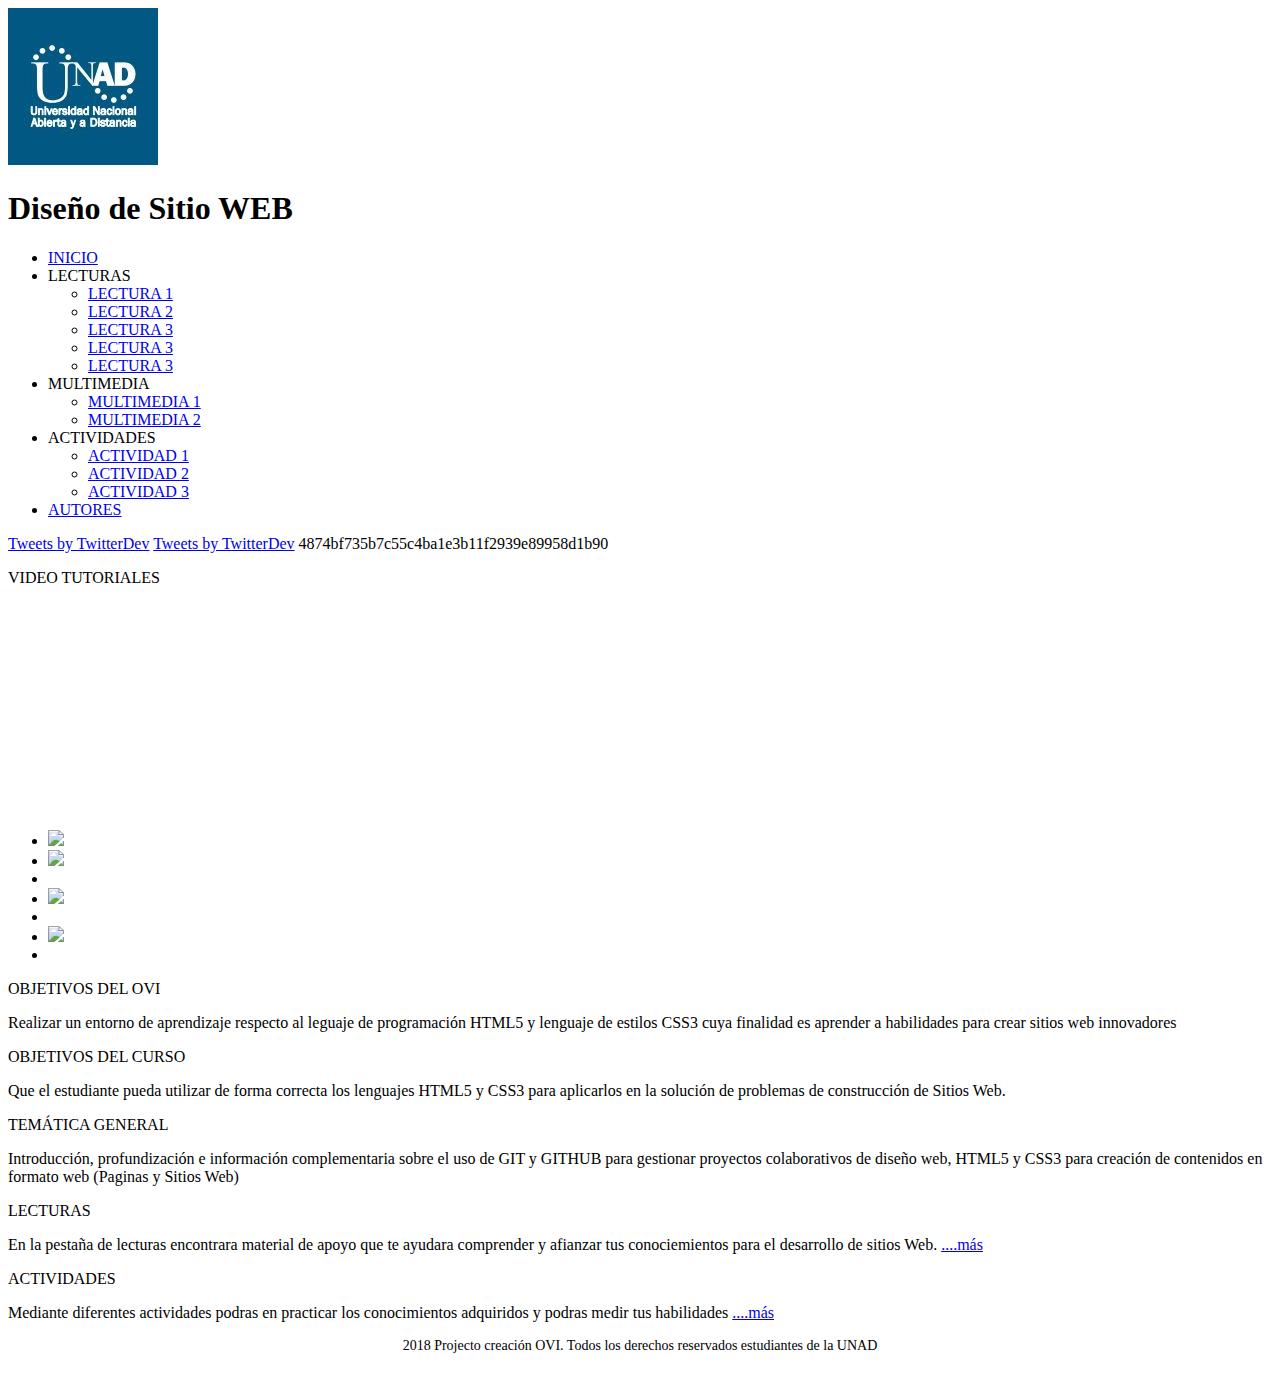
==== index.html @ 2b22e4a4 "Add files via upload" ====
<!DOCTYPE html PUBLIC "-//W3C//DTD XHTML 1.0 Transitional //EN"
"http://www.w3.org/TR/xhtml1-transitional.dtd">

<html xmlns="http://www.w3.org/1999/xhtml">

<head>
<title> Bienvenido Diseño de Sitio Web</title>
<meta name="Description" content="Diseño de Sitios Web"/>
<meta name="keyword" content="Diseño de Sitios Web, HTML5, CCS3"/>
<meta name="author" content="UNAD"/>
<meta charset="utf-8">
<link rel="stylesheet" href="Stilos\style.css" type="text/css" />


</head>


<body>
    <div class="contenedor">
   <header>
   
   	<div id="sfc9j1q1ccz1wmsylqccbbaaex9gybn2te1"></div>
<script type="text/javascript" src="https://counter5.wheredoyoucomefrom.ovh/private/counter.js?c=9j1q1ccz1wmsylqccbbaaex9gybn2te1&down=async" async></script>
<noscript><a href="https://www.contadorvisitasgratis.com" title="contador de visitas para web"><img src="https://counter5.wheredoyoucomefrom.ovh/private/contadorvisitasgratis.php?c=9j1q1ccz1wmsylqccbbaaex9gybn2te1" border="0" title="contador de visitas para web" alt="contador de visitas para web"></a></noscript>
    <div id="logo">
	  <img src="img/logo.jpg" alt="logo">	  
	  </div>
	  
	<div id="Titulo">
	   <h1>Diseño de Sitio WEB</h1> 
	</div>
	

    </header> 
	
	<nav>
		<div id="MemuPrincipal">
			<ul class="SubMenu">
			  <li><a href="index.html">INICIO</a></li>
			  <li><a>LECTURAS</a>
			   <ul>
					<li><a href="lectura1.html">LECTURA 1</a></li>
					<li><a href="lectura2.html">LECTURA 2</a></li>
					<li><a href="lectura3.html">LECTURA 3</a></li>
					<li><a href="lectura4.html">LECTURA 3</a></li>
					<li><a href="lectura5.html">LECTURA 3</a></li>
				</ul>
				</li>
			  <li><a>MULTIMEDIA</a>
			   <ul>
			  		<li><a href="multimedia1.html">MULTIMEDIA 1</a></li>
					<li><a href="multimedia2.html">MULTIMEDIA 2</a></li>
				</ul>
			  </li>
			  <li><a>ACTIVIDADES</a>
				 <ul>
					<li><a href="actividad1.html">ACTIVIDAD 1</a></li>
					<li><a href="actividad2.html">ACTIVIDAD 2</a></li>
					<li><a href="actividad2.html">ACTIVIDAD 3</a></li>
				</ul>
			  </li>
			  <li><a href="autores.html">AUTORES</a></li>
			</ul>
		</div>
	</nav>	
	
	<aside>
     <a class="twitter-timeline" data-lang="es" data-width="300" data-height="500" href="https://twitter.com/UniversidadUNAD">Tweets by TwitterDev</a> <script async src="https://platform.twitter.com/widgets.js" charset="utf-8"></script>


<a class="twitter-timeline" data-lang="es" data-width="300" data-height="500" href="https://twitter.com/UniversidadUNAD">Tweets by TwitterDev</a> <script async src="https://platform.twitter.com/widgets.js" charset="utf-8"></script>
4874bf735b7c55c4ba1e3b11f2939e89958d1b90

<div id="Video"> 
<p > VIDEO TUTORIALES </p>
</div>

<iframe width="100%" height="207" src="https://www.youtube.com/embed/QC9_8nRNNHA" frameborder="0" allow="autoplay; encrypted-media" allowfullscreen></iframe>
		</a>

	</aside>
	
	<section>

		<div id="wrapper">
        <div id="main">
        <ul>
		   <li><img src="img/1.jpg" ></li>
           <li><img src="img/2.jpg" ><li>
           <li><img src="img/3.jpg" ><li>
           <li><img src="img/4.jpg" ><li>
    	</ul>
        </div>
		</div>	
<!-- 		Arcordeon -->
		<div id="objectivos">
		<div class="subapartado">
		<div class="Titulo1">
			<p class="psrrafo1">OBJETIVOS DEL OVI</p>
		</div>
		<div class="Info1">
		<p class="Info1">Realizar un entorno de aprendizaje respecto al leguaje de programación  HTML5 y lenguaje de estilos CSS3 cuya finalidad es aprender a habilidades para crear sitios web innovadores </p>
		</div>
		</div>
		</div>
		
		<div id="objectivos">
		<div class="subapartado">
		<div class="Titulo1">
			<p class="psrrafo1">OBJETIVOS DEL CURSO</p>
		</div>
		<div class="Info1">
		<p class="Info1">Que el estudiante pueda utilizar de forma correcta los lenguajes HTML5 y CSS3 para aplicarlos en la solución de problemas de construcción de Sitios Web. </p>
		</div>
		</div>
		</div>
		
		<div id="objectivos">
		<div class="subapartado">
		<div class="Titulo1">
			<p class="psrrafo1">TEMÁTICA GENERAL </p>
		</div>
		<div class="Info1">
		<p class="Info1">Introducción, profundización e información complementaria sobre el uso de GIT y GITHUB para gestionar proyectos colaborativos de diseño web, HTML5 y CSS3 para creación  de contenidos en formato web (Paginas y Sitios Web)  </p>
		</div>
		</div>
		</div>
		
			<div id="objectivos">
		<div class="subapartado">
		<div class="Titulo1">
			<p class="psrrafo1">LECTURAS </p>
		</div>
		<div class="Info1">
		<p class="Info1"> En la pestaña de lecturas  encontrara material de apoyo que te ayudara comprender y afianzar tus conociemientos para el desarrollo de sitios Web. 
		<a href="lecturas.html">....más</a>
		</p>
		</div>
		</div>
		</div>
		
		
			<div id="objectivos">
		<div class="subapartado">
		<div class="Titulo1">
			<p class="psrrafo1">ACTIVIDADES</p>
		</div>
		<div class="Info1">
		<p class="Info1">
		Mediante diferentes actividades podras en practicar los conocimientos adquiridos y podras medir tus habilidades <a href="Actividades.html">....más</a>
		</p>
		</div>
		</div>
		</div>
		
	</section>
	
	<footer>   
	<div id="footer" >
	 <p> 2018 Projecto creación OVI. Todos los derechos reservados estudiantes de la UNAD</p>
	</div>			
	</footer>
</div>			


</body>

</html>
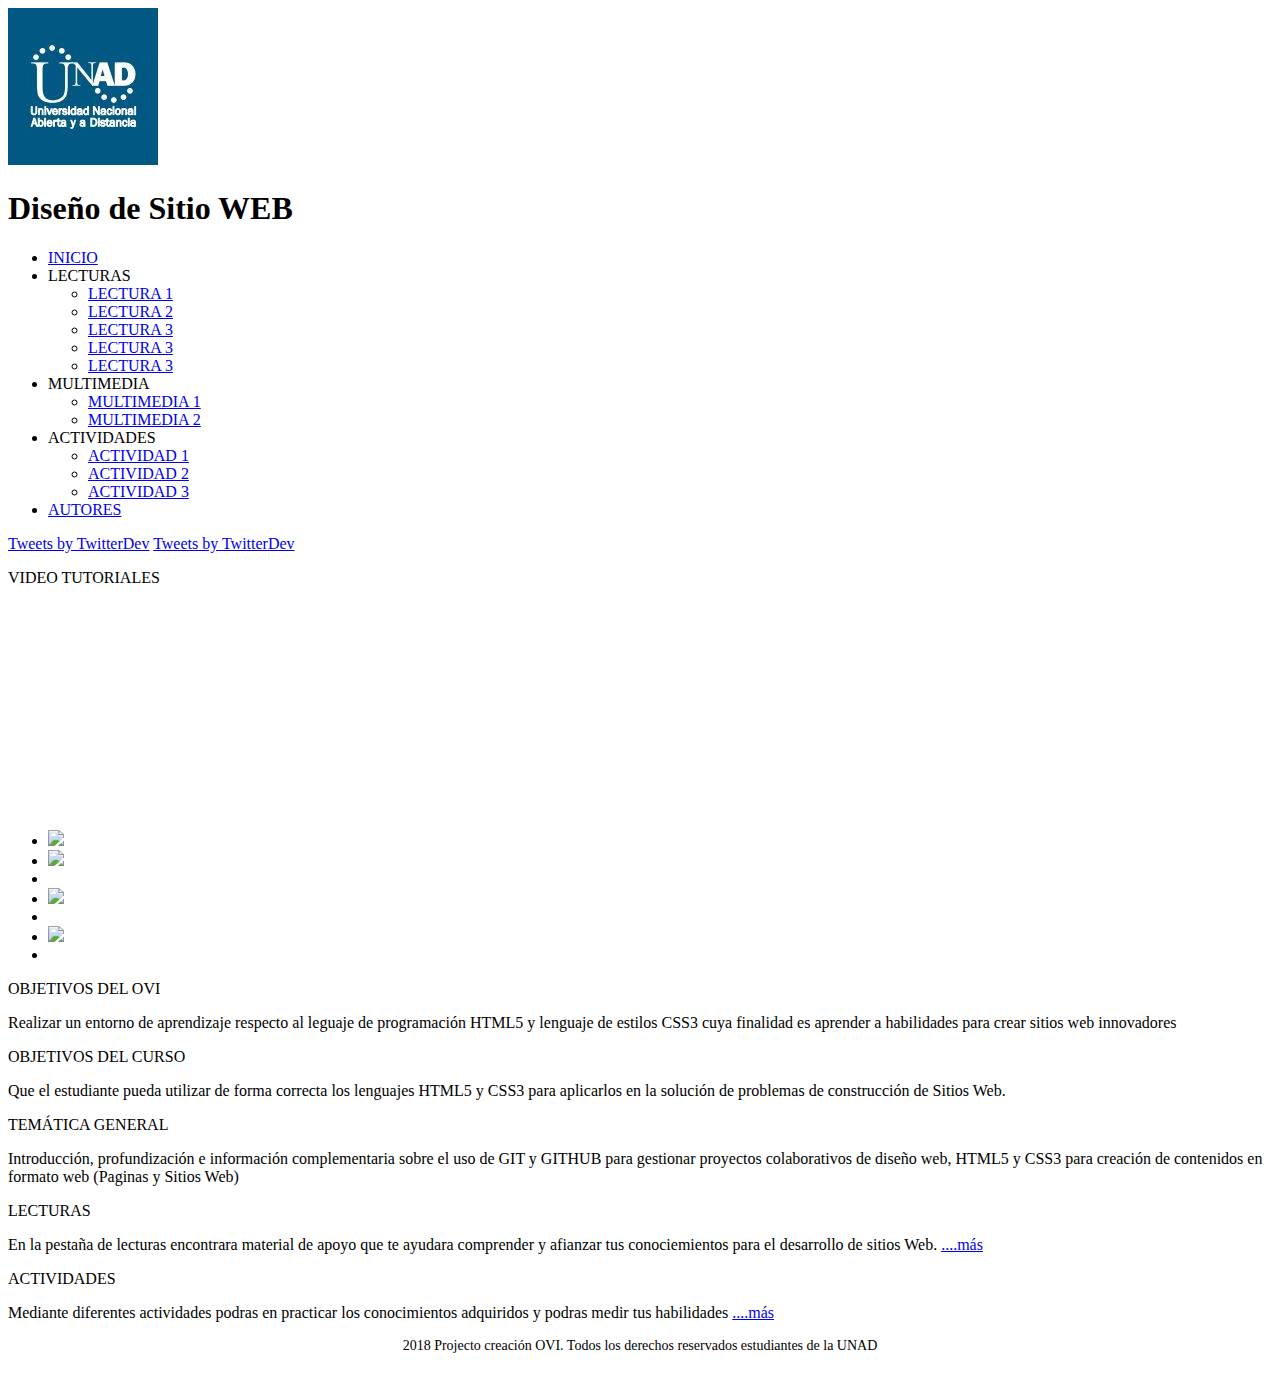
==== commit 1029803f: "Update index.html" ====
--- a/index.html
+++ b/index.html
@@ -1,171 +1,170 @@
-<!DOCTYPE html PUBLIC "-//W3C//DTD XHTML 1.0 Transitional //EN"
-"http://www.w3.org/TR/xhtml1-transitional.dtd">
-
-<html xmlns="http://www.w3.org/1999/xhtml">
-
-<head>
-<title> Bienvenido Diseño de Sitio Web</title>
-<meta name="Description" content="Diseño de Sitios Web"/>
-<meta name="keyword" content="Diseño de Sitios Web, HTML5, CCS3"/>
-<meta name="author" content="UNAD"/>
-<meta charset="utf-8">
-<link rel="stylesheet" href="Stilos\style.css" type="text/css" />
-
-
-</head>
-
-
-<body>
-    <div class="contenedor">
-   <header>
-   
-   	<div id="sfc9j1q1ccz1wmsylqccbbaaex9gybn2te1"></div>
-<script type="text/javascript" src="https://counter5.wheredoyoucomefrom.ovh/private/counter.js?c=9j1q1ccz1wmsylqccbbaaex9gybn2te1&down=async" async></script>
-<noscript><a href="https://www.contadorvisitasgratis.com" title="contador de visitas para web"><img src="https://counter5.wheredoyoucomefrom.ovh/private/contadorvisitasgratis.php?c=9j1q1ccz1wmsylqccbbaaex9gybn2te1" border="0" title="contador de visitas para web" alt="contador de visitas para web"></a></noscript>
-    <div id="logo">
-	  <img src="img/logo.jpg" alt="logo">	  
-	  </div>
-	  
-	<div id="Titulo">
-	   <h1>Diseño de Sitio WEB</h1> 
-	</div>
-	
-
-    </header> 
-	
-	<nav>
-		<div id="MemuPrincipal">
-			<ul class="SubMenu">
-			  <li><a href="index.html">INICIO</a></li>
-			  <li><a>LECTURAS</a>
-			   <ul>
-					<li><a href="lectura1.html">LECTURA 1</a></li>
-					<li><a href="lectura2.html">LECTURA 2</a></li>
-					<li><a href="lectura3.html">LECTURA 3</a></li>
-					<li><a href="lectura4.html">LECTURA 3</a></li>
-					<li><a href="lectura5.html">LECTURA 3</a></li>
-				</ul>
-				</li>
-			  <li><a>MULTIMEDIA</a>
-			   <ul>
-			  		<li><a href="multimedia1.html">MULTIMEDIA 1</a></li>
-					<li><a href="multimedia2.html">MULTIMEDIA 2</a></li>
-				</ul>
-			  </li>
-			  <li><a>ACTIVIDADES</a>
-				 <ul>
-					<li><a href="actividad1.html">ACTIVIDAD 1</a></li>
-					<li><a href="actividad2.html">ACTIVIDAD 2</a></li>
-					<li><a href="actividad2.html">ACTIVIDAD 3</a></li>
-				</ul>
-			  </li>
-			  <li><a href="autores.html">AUTORES</a></li>
-			</ul>
-		</div>
-	</nav>	
-	
-	<aside>
-     <a class="twitter-timeline" data-lang="es" data-width="300" data-height="500" href="https://twitter.com/UniversidadUNAD">Tweets by TwitterDev</a> <script async src="https://platform.twitter.com/widgets.js" charset="utf-8"></script>
-
-
-<a class="twitter-timeline" data-lang="es" data-width="300" data-height="500" href="https://twitter.com/UniversidadUNAD">Tweets by TwitterDev</a> <script async src="https://platform.twitter.com/widgets.js" charset="utf-8"></script>
-4874bf735b7c55c4ba1e3b11f2939e89958d1b90
-
-<div id="Video"> 
-<p > VIDEO TUTORIALES </p>
-</div>
-
-<iframe width="100%" height="207" src="https://www.youtube.com/embed/QC9_8nRNNHA" frameborder="0" allow="autoplay; encrypted-media" allowfullscreen></iframe>
-		</a>
-
-	</aside>
-	
-	<section>
-
-		<div id="wrapper">
-        <div id="main">
-        <ul>
-		   <li><img src="img/1.jpg" ></li>
-           <li><img src="img/2.jpg" ><li>
-           <li><img src="img/3.jpg" ><li>
-           <li><img src="img/4.jpg" ><li>
-    	</ul>
-        </div>
-		</div>	
-<!-- 		Arcordeon -->
-		<div id="objectivos">
-		<div class="subapartado">
-		<div class="Titulo1">
-			<p class="psrrafo1">OBJETIVOS DEL OVI</p>
-		</div>
-		<div class="Info1">
-		<p class="Info1">Realizar un entorno de aprendizaje respecto al leguaje de programación  HTML5 y lenguaje de estilos CSS3 cuya finalidad es aprender a habilidades para crear sitios web innovadores </p>
-		</div>
-		</div>
-		</div>
-		
-		<div id="objectivos">
-		<div class="subapartado">
-		<div class="Titulo1">
-			<p class="psrrafo1">OBJETIVOS DEL CURSO</p>
-		</div>
-		<div class="Info1">
-		<p class="Info1">Que el estudiante pueda utilizar de forma correcta los lenguajes HTML5 y CSS3 para aplicarlos en la solución de problemas de construcción de Sitios Web. </p>
-		</div>
-		</div>
-		</div>
-		
-		<div id="objectivos">
-		<div class="subapartado">
-		<div class="Titulo1">
-			<p class="psrrafo1">TEMÁTICA GENERAL </p>
-		</div>
-		<div class="Info1">
-		<p class="Info1">Introducción, profundización e información complementaria sobre el uso de GIT y GITHUB para gestionar proyectos colaborativos de diseño web, HTML5 y CSS3 para creación  de contenidos en formato web (Paginas y Sitios Web)  </p>
-		</div>
-		</div>
-		</div>
-		
-			<div id="objectivos">
-		<div class="subapartado">
-		<div class="Titulo1">
-			<p class="psrrafo1">LECTURAS </p>
-		</div>
-		<div class="Info1">
-		<p class="Info1"> En la pestaña de lecturas  encontrara material de apoyo que te ayudara comprender y afianzar tus conociemientos para el desarrollo de sitios Web. 
-		<a href="lecturas.html">....más</a>
-		</p>
-		</div>
-		</div>
-		</div>
-		
-		
-			<div id="objectivos">
-		<div class="subapartado">
-		<div class="Titulo1">
-			<p class="psrrafo1">ACTIVIDADES</p>
-		</div>
-		<div class="Info1">
-		<p class="Info1">
-		Mediante diferentes actividades podras en practicar los conocimientos adquiridos y podras medir tus habilidades <a href="Actividades.html">....más</a>
-		</p>
-		</div>
-		</div>
-		</div>
-		
-	</section>
-	
-	<footer>   
-	<div id="footer" >
-	 <p> 2018 Projecto creación OVI. Todos los derechos reservados estudiantes de la UNAD</p>
-	</div>			
-	</footer>
-</div>			
-
-
-</body>
-
-</html> 
-
-
-
+<!DOCTYPE html PUBLIC "-//W3C//DTD XHTML 1.0 Transitional //EN"
+"http://www.w3.org/TR/xhtml1-transitional.dtd">
+
+<html xmlns="http://www.w3.org/1999/xhtml">
+
+<head>
+<title> Bienvenido Diseño de Sitio Web</title>
+<meta name="Description" content="Diseño de Sitios Web"/>
+<meta name="keyword" content="Diseño de Sitios Web, HTML5, CCS3"/>
+<meta name="author" content="UNAD"/>
+<meta charset="utf-8">
+<link rel="stylesheet" href="Stilos\style.css" type="text/css" />
+
+</head>
+
+
+<body>
+    <div class="contenedor">
+   <header>
+   
+   	<div id="sfc9j1q1ccz1wmsylqccbbaaex9gybn2te1"></div>
+<script type="text/javascript" src="https://counter5.wheredoyoucomefrom.ovh/private/counter.js?c=9j1q1ccz1wmsylqccbbaaex9gybn2te1&down=async" async></script>
+<noscript><a href="https://www.contadorvisitasgratis.com" title="contador de visitas para web"><img src="https://counter5.wheredoyoucomefrom.ovh/private/contadorvisitasgratis.php?c=9j1q1ccz1wmsylqccbbaaex9gybn2te1" border="0" title="contador de visitas para web" alt="contador de visitas para web"></a></noscript>
+    <div id="logo">
+	  <img src="img/logo.jpg" alt="logo">	  
+	  </div>
+	  
+	<div id="Titulo">
+	   <h1>Diseño de Sitio WEB</h1> 
+	</div>
+	
+
+    </header> 
+	
+	<nav>
+		<div id="MemuPrincipal">
+			<ul class="SubMenu">
+			  <li><a href="index.html">INICIO</a></li>
+			  <li><a>LECTURAS</a>
+			   <ul>
+					<li><a href="lectura1.html">LECTURA 1</a></li>
+					<li><a href="lectura2.html">LECTURA 2</a></li>
+					<li><a href="lectura3.html">LECTURA 3</a></li>
+					<li><a href="lectura4.html">LECTURA 3</a></li>
+					<li><a href="lectura5.html">LECTURA 3</a></li>
+				</ul>
+				</li>
+			  <li><a>MULTIMEDIA</a>
+			   <ul>
+			  		<li><a href="multimedia1.html">MULTIMEDIA 1</a></li>
+					<li><a href="multimedia2.html">MULTIMEDIA 2</a></li>
+				</ul>
+			  </li>
+			  <li><a>ACTIVIDADES</a>
+				 <ul>
+					<li><a href="actividad1.html">ACTIVIDAD 1</a></li>
+					<li><a href="actividad2.html">ACTIVIDAD 2</a></li>
+					<li><a href="actividad2.html">ACTIVIDAD 3</a></li>
+				</ul>
+			  </li>
+			  <li><a href="autores.html">AUTORES</a></li>
+			</ul>
+		</div>
+	</nav>	
+	
+	<aside>
+     <a class="twitter-timeline" data-lang="es" data-width="300" data-height="500" href="https://twitter.com/UniversidadUNAD">Tweets by TwitterDev</a> <script async src="https://platform.twitter.com/widgets.js" charset="utf-8"></script>
+
+
+<a class="twitter-timeline" data-lang="es" data-width="300" data-height="500" href="https://twitter.com/UniversidadUNAD">Tweets by TwitterDev</a> <script async src="https://platform.twitter.com/widgets.js" charset="utf-8"></script>
+
+
+<div id="Video"> 
+<p > VIDEO TUTORIALES </p>
+</div>
+
+<iframe width="100%" height="207" src="https://www.youtube.com/embed/QC9_8nRNNHA" frameborder="0" allow="autoplay; encrypted-media" allowfullscreen></iframe>
+		</a>
+
+	</aside>
+	
+	<section>
+
+		<div id="wrapper">
+        <div id="main">
+        <ul>
+		   <li><img src="img/1.jpg" ></li>
+           <li><img src="img/2.jpg" ><li>
+           <li><img src="img/3.jpg" ><li>
+           <li><img src="img/4.jpg" ><li>
+    	</ul>
+        </div>
+		</div>	
+<!-- 		Arcordeon -->
+		<div id="objectivos">
+		<div class="subapartado">
+		<div class="Titulo1">
+			<p class="psrrafo1">OBJETIVOS DEL OVI</p>
+		</div>
+		<div class="Info1">
+		<p class="Info1">Realizar un entorno de aprendizaje respecto al leguaje de programación  HTML5 y lenguaje de estilos CSS3 cuya finalidad es aprender a habilidades para crear sitios web innovadores </p>
+		</div>
+		</div>
+		</div>
+		
+		<div id="objectivos">
+		<div class="subapartado">
+		<div class="Titulo1">
+			<p class="psrrafo1">OBJETIVOS DEL CURSO</p>
+		</div>
+		<div class="Info1">
+		<p class="Info1">Que el estudiante pueda utilizar de forma correcta los lenguajes HTML5 y CSS3 para aplicarlos en la solución de problemas de construcción de Sitios Web. </p>
+		</div>
+		</div>
+		</div>
+		
+		<div id="objectivos">
+		<div class="subapartado">
+		<div class="Titulo1">
+			<p class="psrrafo1">TEMÁTICA GENERAL </p>
+		</div>
+		<div class="Info1">
+		<p class="Info1">Introducción, profundización e información complementaria sobre el uso de GIT y GITHUB para gestionar proyectos colaborativos de diseño web, HTML5 y CSS3 para creación  de contenidos en formato web (Paginas y Sitios Web)  </p>
+		</div>
+		</div>
+		</div>
+		
+			<div id="objectivos">
+		<div class="subapartado">
+		<div class="Titulo1">
+			<p class="psrrafo1">LECTURAS </p>
+		</div>
+		<div class="Info1">
+		<p class="Info1"> En la pestaña de lecturas  encontrara material de apoyo que te ayudara comprender y afianzar tus conociemientos para el desarrollo de sitios Web. 
+		<a href="lecturas.html">....más</a>
+		</p>
+		</div>
+		</div>
+		</div>
+		
+		
+			<div id="objectivos">
+		<div class="subapartado">
+		<div class="Titulo1">
+			<p class="psrrafo1">ACTIVIDADES</p>
+		</div>
+		<div class="Info1">
+		<p class="Info1">
+		Mediante diferentes actividades podras en practicar los conocimientos adquiridos y podras medir tus habilidades <a href="Actividades.html">....más</a>
+		</p>
+		</div>
+		</div>
+		</div>
+		
+	</section>
+	
+	<footer>   
+	<div id="footer" >
+	 <p> 2018 Projecto creación OVI. Todos los derechos reservados estudiantes de la UNAD</p>
+	</div>			
+	</footer>
+</div>			
+
+
+</body>
+
+</html> 
+
+
+
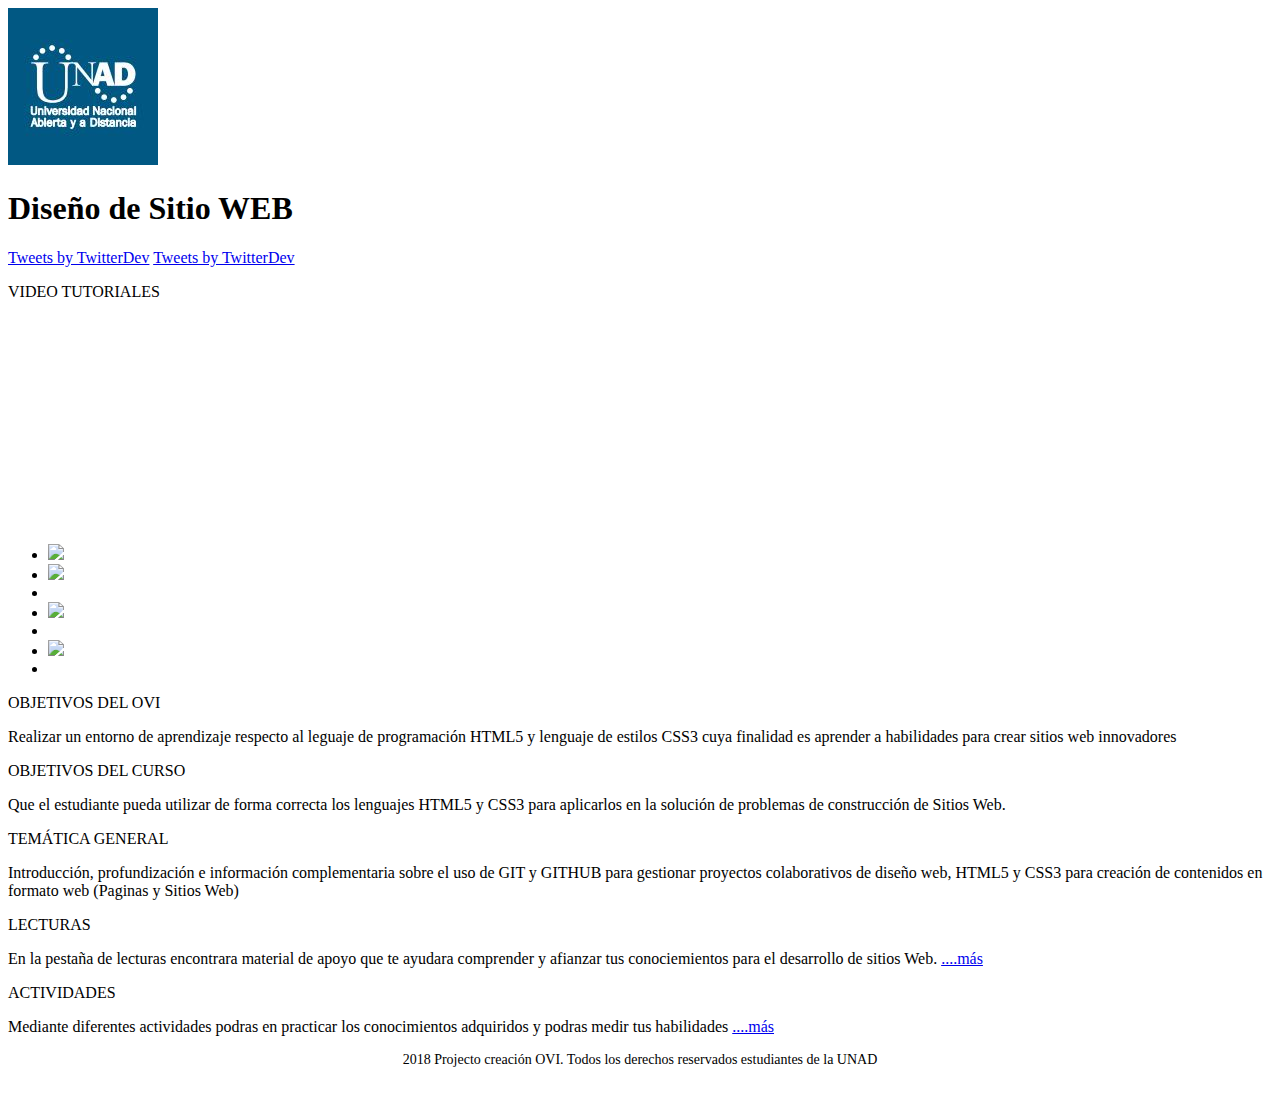
==== commit e6525fb2: "sin menu" ====
--- a/index.html
+++ b/index.html
@@ -10,6 +10,7 @@
 <meta name="author" content="UNAD"/>
 <meta charset="utf-8">
 <link rel="stylesheet" href="Stilos\style.css" type="text/css" />
+
 
 </head>
 
@@ -32,7 +33,7 @@
 
     </header> 
 	
-	<nav>
+<!-- 	<nav>
 		<div id="MemuPrincipal">
 			<ul class="SubMenu">
 			  <li><a href="index.html">INICIO</a></li>
@@ -61,9 +62,10 @@
 			  <li><a href="autores.html">AUTORES</a></li>
 			</ul>
 		</div>
-	</nav>	
+	</nav> -->	
 	
 	<aside>
+
      <a class="twitter-timeline" data-lang="es" data-width="300" data-height="500" href="https://twitter.com/UniversidadUNAD">Tweets by TwitterDev</a> <script async src="https://platform.twitter.com/widgets.js" charset="utf-8"></script>
 
 
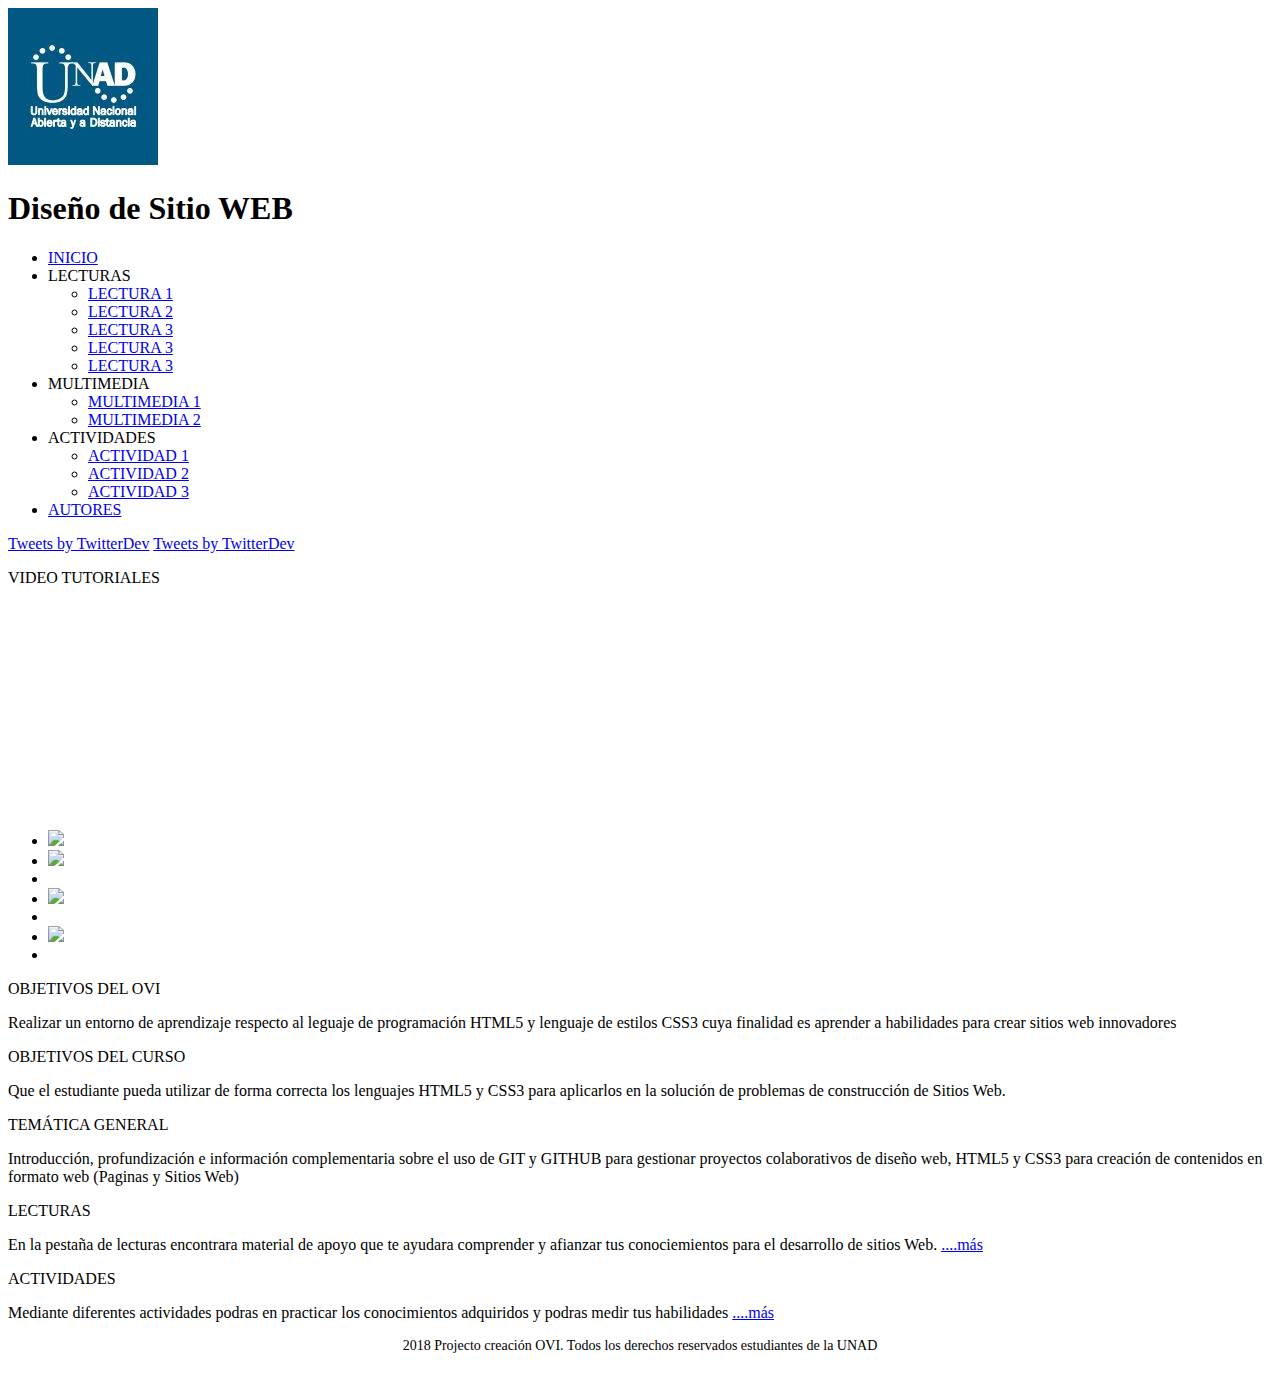
==== commit 9931ce15: "ok" ====
--- a/index.html
+++ b/index.html
@@ -10,15 +10,12 @@
 <meta name="author" content="UNAD"/>
 <meta charset="utf-8">
 <link rel="stylesheet" href="Stilos\style.css" type="text/css" />
-
-
 </head>
 
 
 <body>
     <div class="contenedor">
    <header>
-   
    	<div id="sfc9j1q1ccz1wmsylqccbbaaex9gybn2te1"></div>
 <script type="text/javascript" src="https://counter5.wheredoyoucomefrom.ovh/private/counter.js?c=9j1q1ccz1wmsylqccbbaaex9gybn2te1&down=async" async></script>
 <noscript><a href="https://www.contadorvisitasgratis.com" title="contador de visitas para web"><img src="https://counter5.wheredoyoucomefrom.ovh/private/contadorvisitasgratis.php?c=9j1q1ccz1wmsylqccbbaaex9gybn2te1" border="0" title="contador de visitas para web" alt="contador de visitas para web"></a></noscript>
@@ -29,11 +26,11 @@
 	<div id="Titulo">
 	   <h1>Diseño de Sitio WEB</h1> 
 	</div>
-	
 
     </header> 
 	
-<!-- 	<nav>
+	
+	<nav>
 		<div id="MemuPrincipal">
 			<ul class="SubMenu">
 			  <li><a href="index.html">INICIO</a></li>
@@ -62,7 +59,8 @@
 			  <li><a href="autores.html">AUTORES</a></li>
 			</ul>
 		</div>
-	</nav> -->	
+	</nav>	
+	
 	
 	<aside>
 
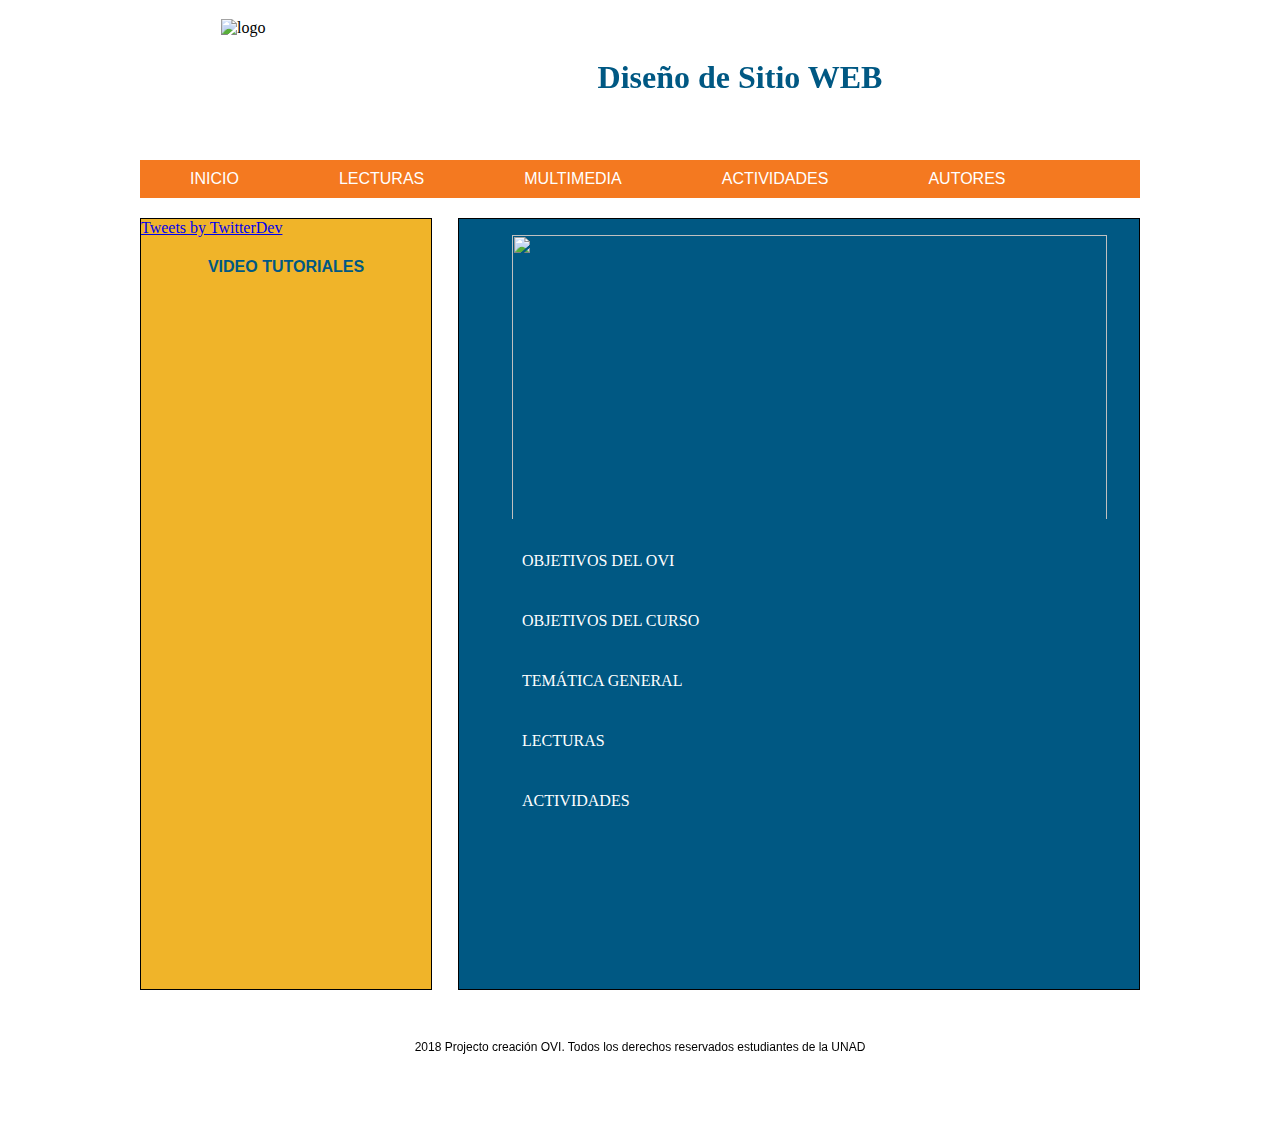
==== commit 82837ef0: "Merge branch 'master' of https://github.com/Davidr87/Diseno-de-Sitio-Web-UNAD" ====
--- a/index.html
+++ b/index.html
@@ -15,6 +15,7 @@
 
 <body>
     <div class="contenedor">
+   
    <header>
    	<div id="sfc9j1q1ccz1wmsylqccbbaaex9gybn2te1"></div>
 <script type="text/javascript" src="https://counter5.wheredoyoucomefrom.ovh/private/counter.js?c=9j1q1ccz1wmsylqccbbaaex9gybn2te1&down=async" async></script>
@@ -63,9 +64,6 @@
 	
 	
 	<aside>
-
-     <a class="twitter-timeline" data-lang="es" data-width="300" data-height="500" href="https://twitter.com/UniversidadUNAD">Tweets by TwitterDev</a> <script async src="https://platform.twitter.com/widgets.js" charset="utf-8"></script>
-
 
 <a class="twitter-timeline" data-lang="es" data-width="300" data-height="500" href="https://twitter.com/UniversidadUNAD">Tweets by TwitterDev</a> <script async src="https://platform.twitter.com/widgets.js" charset="utf-8"></script>
 
@@ -158,8 +156,7 @@
 	<div id="footer" >
 	 <p> 2018 Projecto creación OVI. Todos los derechos reservados estudiantes de la UNAD</p>
 	</div>			
-	</footer>
-</div>			
+	</footer>		
 
 
 </body>
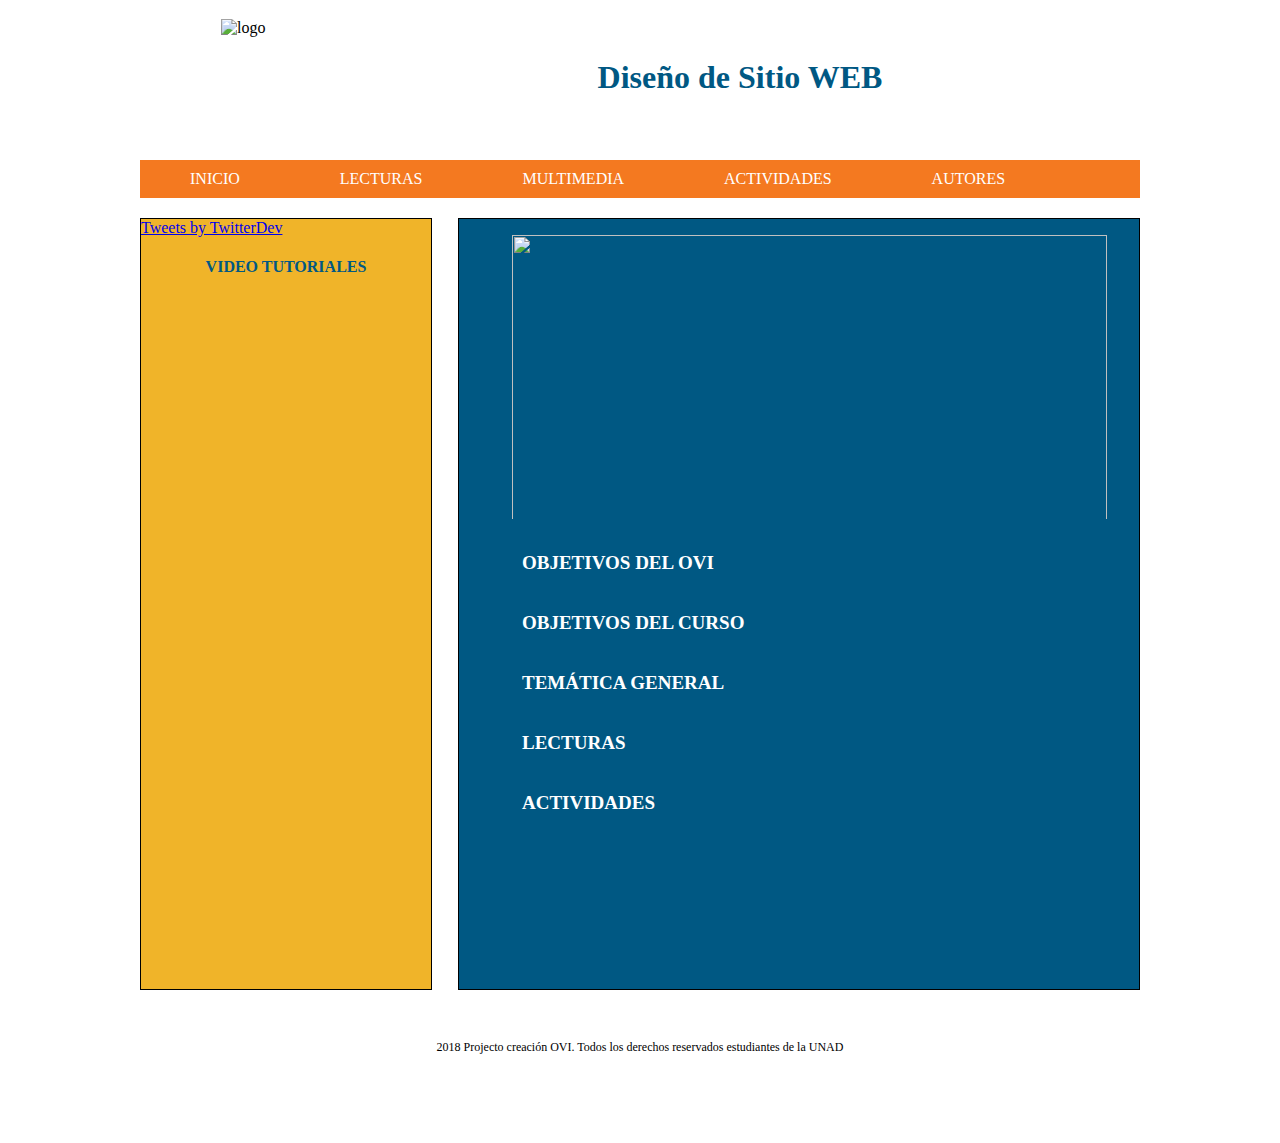
==== commit 8f15b913: "Subido video Intro" ====
--- a/index.html
+++ b/index.html
@@ -40,8 +40,8 @@
 					<li><a href="lectura1.html">LECTURA 1</a></li>
 					<li><a href="lectura2.html">LECTURA 2</a></li>
 					<li><a href="lectura3.html">LECTURA 3</a></li>
-					<li><a href="lectura4.html">LECTURA 3</a></li>
-					<li><a href="lectura5.html">LECTURA 3</a></li>
+					<li><a href="lectura4.html">LECTURA 4</a></li>
+					<li><a href="lectura5.html">LECTURA 5</a></li>
 				</ul>
 				</li>
 			  <li><a>MULTIMEDIA</a>
@@ -54,7 +54,7 @@
 				 <ul>
 					<li><a href="actividad1.html">ACTIVIDAD 1</a></li>
 					<li><a href="actividad2.html">ACTIVIDAD 2</a></li>
-					<li><a href="actividad2.html">ACTIVIDAD 3</a></li>
+					<li><a href="actividad3.html">ACTIVIDAD 3</a></li>
 				</ul>
 			  </li>
 			  <li><a href="autores.html">AUTORES</a></li>
@@ -72,7 +72,9 @@
 <p > VIDEO TUTORIALES </p>
 </div>
 
-<iframe width="100%" height="207" src="https://www.youtube.com/embed/QC9_8nRNNHA" frameborder="0" allow="autoplay; encrypted-media" allowfullscreen></iframe>
+<iframe width="100%" height="207" src="https://www.youtube.com/embed/Jp_cV36ctjw" frameborder="0" allow="autoplay; encrypted-media" allowfullscreen></iframe>
+
+
 		</a>
 
 	</aside>
